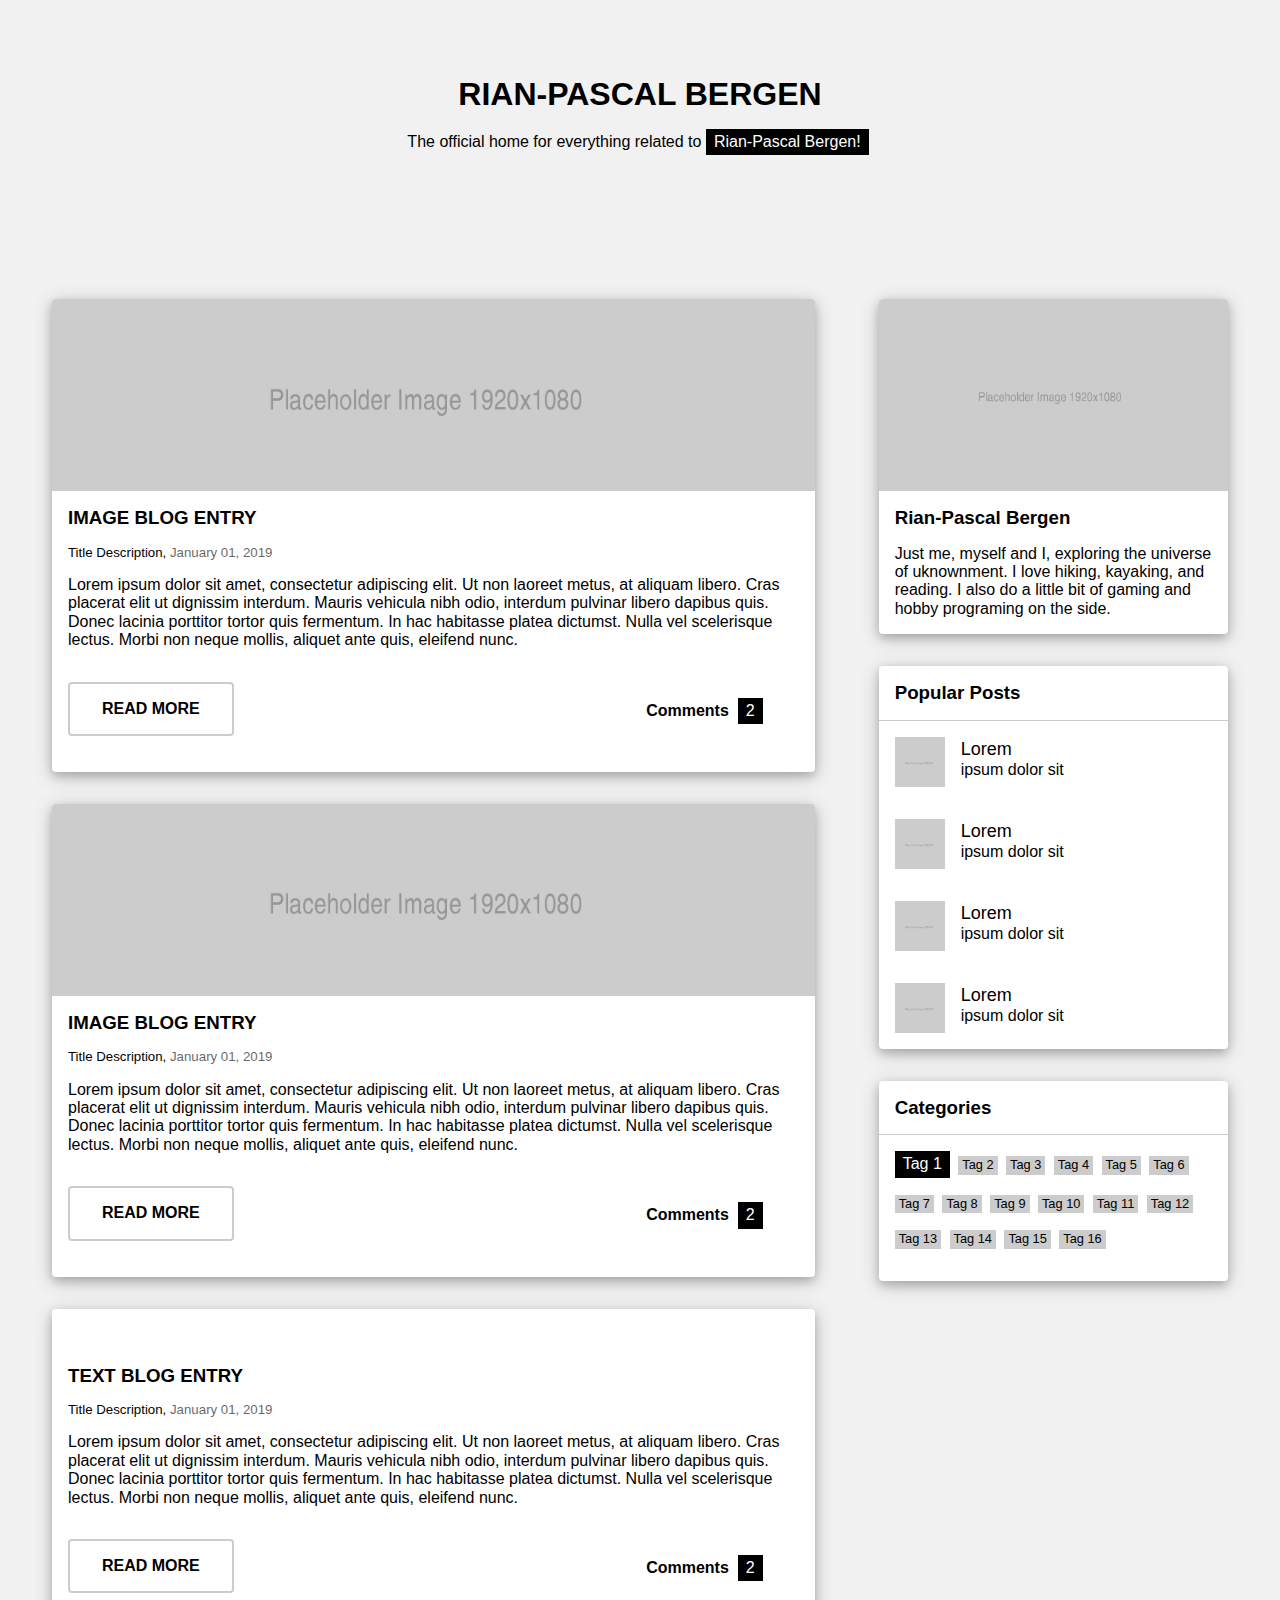
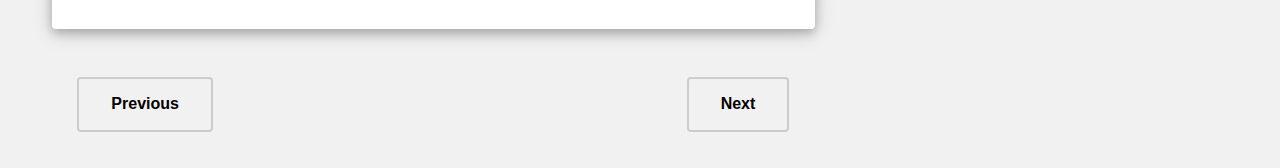
==== index.html @ 3286b067 "Basic UI Idea" ====
<!DOCTYPE html>

<html lang="en-US" xmlns="http://www.w3.org/1999/xhtml">
<head>
	<meta charset="utf-8">
	<meta name="viewport" content="width=device-width,initial-scale=1.0">
	
	<meta http-equiv="X-UA-Compatible" content="IE=edge">
	
	<title>Rian Bergen</title>
	<meta name="description" content="The official home for everything related to Rian-Pascal Bergen!">
	<link rel="icon" sizes="16x16" href="images/16x16-Logo.png">
	<link rel="icon" sizes="32x32" href="images/32x32-Logo.png">
	<link rel="icon" sizes="192x192" href="images/192x192-Logo.png">
	
	<link rel="stylesheet" type="text/css" onload="this.media='all'" href="styles/rb-engine.css">
</head>
<body>
	<!-- START - Page Wrapper (Everything Except For The Footer) -->
	<div class="rb-main-flex-grid-initializer">
	<div class="rb-main-flex-grid-container">
		
		
		<!-- START - Header Content -->
		<header class="rb-main-flex-grid-header">
			<h1><b>RIAN-PASCAL BERGEN</b></h1>
			<p>The official home for everything related to <span class="rb-text-black-tag">Rian-Pascal Bergen!</span></p>
		</header>
		<!-- END   - Header Content -->
		
		
		
		<!-- START - Left Column: Blog Post Column -->
		<div class="rb-main-flex-grid-left-column">
			
			<!-- START - Image Blog Post -->
			<div class="rb-card">
				<!-- Blog Image -->
				<img src="images/Placeholder-Image-1920x1080.png" alt="Placeholder Image">
				
				<!-- Blog Post Title and Description -->
				<div>
					<h3><b>IMAGE BLOG ENTRY</b></h3>
					<h5>Title Description, <span class="rb-text-opacity">January 01, 2019</span></h5>
				</div>
				
				<!-- Blog Card Content -->
				<div>
					<p>Lorem ipsum dolor sit amet, consectetur adipiscing elit. Ut non laoreet metus, at aliquam libero. Cras placerat elit ut dignissim interdum. Mauris vehicula nibh odio, interdum pulvinar libero dapibus quis. Donec lacinia porttitor tortor quis fermentum. In hac habitasse platea dictumst. Nulla vel scelerisque lectus. Morbi non neque mollis, aliquet ante quis, eleifend nunc.</p>
					
					<div class="rb-card-flex-grid-container">
						<div class="rb-card-flex-grid-left-column">
							<a href="#0" class="rb-button rb-button-border rb-padding-1rem-2rem"><b>READ MORE</b></a>
						</div>
						<div class="rb-card-flex-grid-right-column">
							<p class="rb-text-align-right rb-padding-1rem-2rem"><span><b>Comments  </b><span class="rb-text-black-tag">2</span></span></p>
						</div>
					</div>
				</div>
			</div>
			<!-- END   - Image Blog Post -->
			
			<!-- START - Image Blog Post -->
			<div class="rb-card">
				<!-- Blog Image -->
				<img src="images/Placeholder-Image-1920x1080.png" alt="Placeholder Image">
				
				<!-- Blog Post Title and Description -->
				<div>
					<h3><b>IMAGE BLOG ENTRY</b></h3>
					<h5>Title Description, <span class="rb-text-opacity">January 01, 2019</span></h5>
				</div>
				
				<!-- Blog Card Content -->
				<div>
					<p>Lorem ipsum dolor sit amet, consectetur adipiscing elit. Ut non laoreet metus, at aliquam libero. Cras placerat elit ut dignissim interdum. Mauris vehicula nibh odio, interdum pulvinar libero dapibus quis. Donec lacinia porttitor tortor quis fermentum. In hac habitasse platea dictumst. Nulla vel scelerisque lectus. Morbi non neque mollis, aliquet ante quis, eleifend nunc.</p>
					
					<div class="rb-card-flex-grid-container">
						<div class="rb-card-flex-grid-left-column">
							<a href="#0" class="rb-button rb-button-border rb-padding-1rem-2rem"><b>READ MORE</b></a>
						</div>
						<div class="rb-card-flex-grid-right-column">
							<p class="rb-text-align-right rb-padding-1rem-2rem"><span><b>Comments  </b><span class="rb-text-black-tag">2</span></span></p>
						</div>
					</div>
				</div>
			</div>
			<!-- END   - Image Blog Post -->
			
			<!-- START - Text Blog Post -->
			<div class="rb-card">
				<!-- Blog Post Title and Description -->
				<div>
					<h3 class="rb-card-textonly"><b>TEXT BLOG ENTRY</b></h3>
					<h5>Title Description, <span class="rb-text-opacity">January 01, 2019</span></h5>
				</div>
				
				<!-- Blog Card Content -->
				<div>
					<p>Lorem ipsum dolor sit amet, consectetur adipiscing elit. Ut non laoreet metus, at aliquam libero. Cras placerat elit ut dignissim interdum. Mauris vehicula nibh odio, interdum pulvinar libero dapibus quis. Donec lacinia porttitor tortor quis fermentum. In hac habitasse platea dictumst. Nulla vel scelerisque lectus. Morbi non neque mollis, aliquet ante quis, eleifend nunc.</p>
					
					<div class="rb-card-flex-grid-container">
						<div class="rb-card-flex-grid-left-column">
							<a href="#0" class="rb-button rb-button-border rb-padding-1rem-2rem"><b>READ MORE</b></a>
						</div>
						<div class="rb-card-flex-grid-right-column">
							<p class="rb-text-align-right rb-padding-1rem-2rem"><span><b>Comments  </b><span class="rb-text-black-tag">2</span></span></p>
						</div>
					</div>
				</div>
			</div>
			<!-- END   - Text Blog Post -->
			
			
			<div class="rb-nav-flex-grid">
				<div class="rb-nav-flex-grid-left-column">
					<a href="#0" class="rb-button rb-button-border rb-padding-1rem-2rem"><b>Previous</b></a>
				</div>
				<div class="rb-nav-flex-grid-right-column">
					<a href="#0" class="rb-button rb-button-border rb-padding-1rem-2rem"><b>Next</b></a>
				</div>
			</div>
		</div>
		<!-- END   - Left Column: Blog Post Column -->
		
		
		
		<!-- START - Right Column: Navigation Column -->
		<div class="rb-main-flex-grid-right-column">
			
			<!-- START - About Card -->
			<div class="rb-card">
				<!-- About Image -->
				<img src="images/Placeholder-Image-1920x1080.png" alt="Placeholder Image">
				
				<div>
					<h3><b>Rian-Pascal Bergen</b></h3>
					<p>Just me, myself and I, exploring the universe of uknownment. I love hiking, kayaking, and reading. I also do a little bit of gaming and hobby programing on the side.</p>
				</div>
			</div>
			<!-- END   - About Card -->
			
			<!-- START - Popular Posts -->
			<div class="rb-card">
				<div>
					<h3><b>Popular Posts</b></h3>
				</div>
				
				<hr/>
				
				<div class="rb-list">
					<a href="#0" class="rb-button rb-list-item">
						<img src="images/Placeholder-Image-128x128.png" alt="Placeholder Image">
						<span class="rb-text-font-large">Lorem</span><br>
						<span>ipsum dolor sit</span>
					</a>
					<a href="#0" class="rb-button rb-list-item">
						<img src="images/Placeholder-Image-128x128.png" alt="Placeholder Image">
						<span class="rb-text-font-large">Lorem</span><br>
						<span>ipsum dolor sit</span>
					</a>
					<a href="#0" class="rb-button rb-list-item">
						<img src="images/Placeholder-Image-128x128.png" alt="Placeholder Image">
						<span class="rb-text-font-large">Lorem</span><br>
						<span>ipsum dolor sit</span>
					</a>
					<a href="#0" class="rb-button rb-list-item">
						<img src="images/Placeholder-Image-128x128.png" alt="Placeholder Image">
						<span class="rb-text-font-large">Lorem</span><br>
						<span>ipsum dolor sit</span>
					</a>
				</div>
			</div>
			<!-- END   - Popular Posts -->
			
			<!-- START - Labels/Tags -->
			<div class="rb-card">
				<div>
					<h3><b>Categories</b></h3>
				</div>
				
				<hr/>
				
				<div>
					<p class="rb-link-tags-container">
						<a href="#0" class="rb-text-black-tag">Tag 1</a>
						<a href="#0" class="rb-text-grey-tag">Tag 2</a>
						<a href="#0" class="rb-text-grey-tag">Tag 3</a>
						<a href="#0" class="rb-text-grey-tag">Tag 4</a>
						<a href="#0" class="rb-text-grey-tag">Tag 5</a>
						<a href="#0" class="rb-text-grey-tag">Tag 6</a>
						<a href="#0" class="rb-text-grey-tag">Tag 7</a>
						<a href="#0" class="rb-text-grey-tag">Tag 8</a>
						<a href="#0" class="rb-text-grey-tag">Tag 9</a>
						<a href="#0" class="rb-text-grey-tag">Tag 10</a>
						<a href="#0" class="rb-text-grey-tag">Tag 11</a>
						<a href="#0" class="rb-text-grey-tag">Tag 12</a>
						<a href="#0" class="rb-text-grey-tag">Tag 13</a>
						<a href="#0" class="rb-text-grey-tag">Tag 14</a>
						<a href="#0" class="rb-text-grey-tag">Tag 15</a>
						<a href="#0" class="rb-text-grey-tag">Tag 16</a>
					</p>
				</div>
			</div>
			<!-- END   - Labels/Tags -->
			
		</div>
		<!-- END   - Left Column: Navigation Column -->
		
		
	</div>
	</div>
	<!-- END   - Page Wrapper (Everything Except For The Footer) -->
	
</body>
</html>
---- styles/rb-engine.css ----
/*
    RB-Engine
*/
/*! START - normalize.css v8.0.1 | MIT License | github.com/necolas/normalize.css */
button,hr,input{overflow:visible}progress,sub,sup{vertical-align:baseline}[type=checkbox],[type=radio],legend{box-sizing:border-box;padding:0}html{line-height:1.15;-webkit-text-size-adjust:100%}body{margin:0}details,main{display:block}h1{font-size:2em;margin:.67em 0}hr{box-sizing:content-box;height:0}code,kbd,pre,samp{font-family:monospace,monospace;font-size:1em}a{background-color:transparent}abbr[title]{border-bottom:none;text-decoration:underline;text-decoration:underline dotted}b,strong{font-weight:bolder}small{font-size:80%}sub,sup{font-size:75%;line-height:0;position:relative}sub{bottom:-.25em}sup{top:-.5em}img{border-style:none}button,input,optgroup,select,textarea{font-family:inherit;font-size:100%;line-height:1.15;margin:0}button,select{text-transform:none}[type=button],[type=reset],[type=submit],button{-webkit-appearance:button}[type=button]::-moz-focus-inner,[type=reset]::-moz-focus-inner,[type=submit]::-moz-focus-inner,button::-moz-focus-inner{border-style:none;padding:0}[type=button]:-moz-focusring,[type=reset]:-moz-focusring,[type=submit]:-moz-focusring,button:-moz-focusring{outline:ButtonText dotted 1px}fieldset{padding:.35em .75em .625em}legend{color:inherit;display:table;max-width:100%;white-space:normal}textarea{overflow:auto}[type=number]::-webkit-inner-spin-button,[type=number]::-webkit-outer-spin-button{height:auto}[type=search]{-webkit-appearance:textfield;outline-offset:-2px}[type=search]::-webkit-search-decoration{-webkit-appearance:none}::-webkit-file-upload-button{-webkit-appearance:button;font:inherit}summary{display:list-item}[hidden],template{display:none}
/*! END   - normalize.css v8.0.1 | MIT License | github.com/necolas/normalize.css */



/* START - ROOT Content */
:root {
	--rb-primary-font:			'Roboto', Helvetica, Arial, sans-serif;		/* Main Body Text Font */
	--rb-secondary-font:		'Montserrat', Helvetica, Arial, sans-serif;	/* Header Text Font */
	--rb-primary-font-size:		16px;										/* Font Size Used For REM Scaling */
	
	--rb-primary-color:			#ffffff;									/* Card Background Color */
	--rb-onprimary-color:		#000000;									/* Card Text Color */
	
	--rb-secondary-color:		#f1f1f1;									/* Main Background Color */
	--rb-onsecondary-color:		#000000;									/* Main Text Color */
	
	--rb-tertiary-color:		#cccccc;									/* Mainly Used For Button Borders and Gray Tag Backgrounds */
	--rb-ontertiary-color:		#000000;
	
	--rb-quaternary-color:		#616161;									/* Not Used Yet... */
	--rb-onquaternary-color:	#ffffff;
}

body, html {
	font-size:					var(--rb-primary-font-size);
	font-family:				var(--rb-primary-font);
	color:						var(--rb-onsecondary-color);
	background-color:			var(--rb-secondary-color);
}

h1, h2, h3, h4, h5, h6 {													/* Default Margins And Font Weights For Header Tags */
	font-weight:				400;
	margin:						1rem;
}

p {																			/* Default Margin For Paragraph Tag */
	margin:						1rem;
}

hr {																		/* Default, No Shadow/Depth HR Border */
	display:					block;
	height:						0.0625rem;
	border:						0rem;
	border-top:					0.0625rem solid var(--rb-tertiary-color);	
	padding:					0rem;
	margin-top:					0.5rem;
	margin-bottom:				-0.0625rem;
}
/* END   - ROOT Content */



/* START - Main Flex Grid */
.rb-main-flex-grid-initializer {											/* Main Flex Grid "Initializer */
	display:					flex;
	flex-flow:					row wrap;
	justify-content:			center;	
}

.rb-main-flex-grid-container {												/* Main Flex Grid Container: Used To Limit Page Size */
	display:					inherit;
	flex-flow:					inherit;
	max-width:					90rem;										/* Max Page Width */
	padding:					1.25rem;									/* Padding For Smaller Than Max-Width Pages */
}

.rb-main-flex-grid-header {													/* Main Page Header */
	width:						100%;
	
	text-align: 				center;
	padding-top:				2.5rem;
	padding-bottom:				5rem;
}

@media (min-width: 1000px) {												/* Responsive Left And Right Grid When Screen Is Greater Than 999px */
	.rb-main-flex-grid-left-column {										/* Main Page Left Column */
		width:					66.66666%;
	}
	
	.rb-main-flex-grid-right-column {										/* Main Page Right Column */
		width:					33.33333%;
	}
}

@media (max-width: 999px) {													/* Responsive Left And Right Grid When Screen Is Less Than 1000px */
	.rb-main-flex-grid-left-column {										/* Main Page Left Column */
		width:					100%;
	}
	
	.rb-main-flex-grid-right-column {										/* Main Page Right Column */
		width:					100;
	}
}
/* END   - Main Flex Grid */



/* START - Card Component */
.rb-card {
	margin:						2rem;
	overflow:					hidden;
	border-radius:				0.25rem;
	color:						var(--rb-onprimary-color);
	background-color:			var(--rb-primary-color);
	box-shadow:					0rem 0.25rem 0.625rem 0rem rgba(0, 0, 0, 0.2), 0rem 0.25rem 1.25rem 0rem  rgba(0, 0, 0, 0.19);
}

.rb-card > img {															/* Image Stylelization For Image Cards */
	vertical-align:				middle;
	border-style:				none;
	width:						100%;
	height:						12rem;
	object-fit:					cover;
}

.rb-card-textonly {
	margin-top:					3.5rem !important;							/* Overwrite The Default Margin Top For Text Cards (No Images) */
}

.rb-card-flex-grid-container {												/* Card Flex Grid */
	display:					flex;
	flex-flow:					row wrap;
	justify-content:			center;	
}

@media (min-width: 625px) {													/* Responsive Left And Right Grid When Screen Is Greater Than 624px */
	.rb-card-flex-grid-left-column {										/* Card Left Column */
		width:					55%;
	}
	
	.rb-card-flex-grid-right-column {										/* Card Right Column */
		width:					45%;
	}
}

@media (max-width: 624px) {													/* Responsive Left And Right Grid When Screen Is Less Than 625px */
	.rb-card-flex-grid-left-column {										/* Card Left Column */
		width:					100%;
	}
	
	.rb-card-flex-grid-right-column {										/* Card Right Column */
		display:				none;										/* Make Right Column Invisible */
	}
}
/* END   - Card Component */



/* */
.rb-nav-flex-grid {
	display:					flex;
	flex-flow:					row wrap;
	justify-content:			center;
}

.rb-nav-flex-grid-left-column {
	width:						45%;
	text-align:					left;
}

.rb-nav-flex-grid-right-column {
	width:						45%;
	text-align:					right;
}

/* */



/* START - List Component */
.rb-list {
	padding:					0rem;
	margin:						0rem;
	
	display:					flex;
	flex-flow:					row wrap;
	justify-content:			left;
}

.rb-list-item {
	border:						none;
	width:						100%;
	text-align:					left !important;
	margin:						0rem !important;
	padding:					1rem !important;
}

.rb-list-item > img {
	width:						3.125rem;
	margin-right:				1rem !important;
	float:						left;										/* I HATE Using Float In This Instance, But I Wasn't Able TO Get Flex Box To Do What I Wanted */
}

/* END   - List Component */



/* START - Border Button */
.rb-button {
	border:						none;
	margin:						1rem;
	vertical-align:				middle;
	text-decoration:			none;
	text-align:					center;
	cursor:						pointer;
	white-space:				nowrap;
	color:						var(--rb-onprimary-color);
	background-color:			inherit;
	transition:					all 0.2s ease-in;
	overflow:					hidden;
	position:					relative;
	display:					inline-block;
}

.rb-button-border {
	border:						0.125rem solid var(--rb-tertiary-color) !important;
	border-radius:				0.25rem !important;
}

.rb-button:hover {
	background-color:			var(--rb-tertiary-color);
}

.rb-button:after {
	content:					'';
	position:					absolute;
	top:						50%;
	left:						50%;
	width:						3.5%;
	height:						20%;
	background:					rgba(255, 255, 255, 0.5);
	opacity:					0;
	border-radius:				100%;
	transform:					scale(1, 1) translate(-50%);
	transform-origin:			50% 50%;
}

@keyframes button-ripple {
	0% {
		transform:				scale(0, 0);
		opacity:				1;
	}
	
	20% {
		transform:				scale(25, 25);
		opacity:				1;
	}
	
	100% {
		opacity:				0;
		transform:				scale(40, 40);
	}
}

.rb-button:focus:not(:active)::after {
	animation:					button-ripple 1s ease-out;
}
/* END   - Border Button */



/* START - Stylelization Effects */
.rb-text-black-tag {														/* Create A Black Tag Around Some White Text I.E. A "Tag" */
	color:						var(--rb-primary-color);
	background-color:			var(--rb-onprimary-color);
	display:					inline-block;
	padding:					0.25rem 0.5rem 0.25rem 0.5rem;
	text-align:					center;
	margin-bottom:				1rem !important;
	margin-right:				0.25rem !important;
}

.rb-text-grey-tag {															/* Create A Gray Tag Around Some Black Text I.E. A "Tag" */
	color:						var(--rb-ontertiary-color);
	background-color:			var(--rb-tertiary-color);
	display:					inline-block;
	padding:					0.125rem 0.25rem 0.125rem 0.25rem;
	text-align:					center;
	margin-bottom:				1rem !important;
	margin-right:				0.25rem !important;
	font-size:					0.8rem !important;
}

.rb-link-tags-container > a {
	text-decoration:			none;
}

.rb-text-opacity {															/* Adds Opacity To The Selected Text */
	opacity:					0.60;
}

.rb-text-align-right {														/* Aligns Text To The Right */
	text-align:					right !important;
}

.rb-text-align-left {														/* Aligns Text To The Left */
	text-align:					left !important;
}

.rb-text-font-large {
	font-size:					1.125rem !important;
	line-height:				1.5rem;
}

.rb-padding-1rem-2rem {
	padding:					1rem 2rem !important;
}
/* END   - Stylelization Effects */
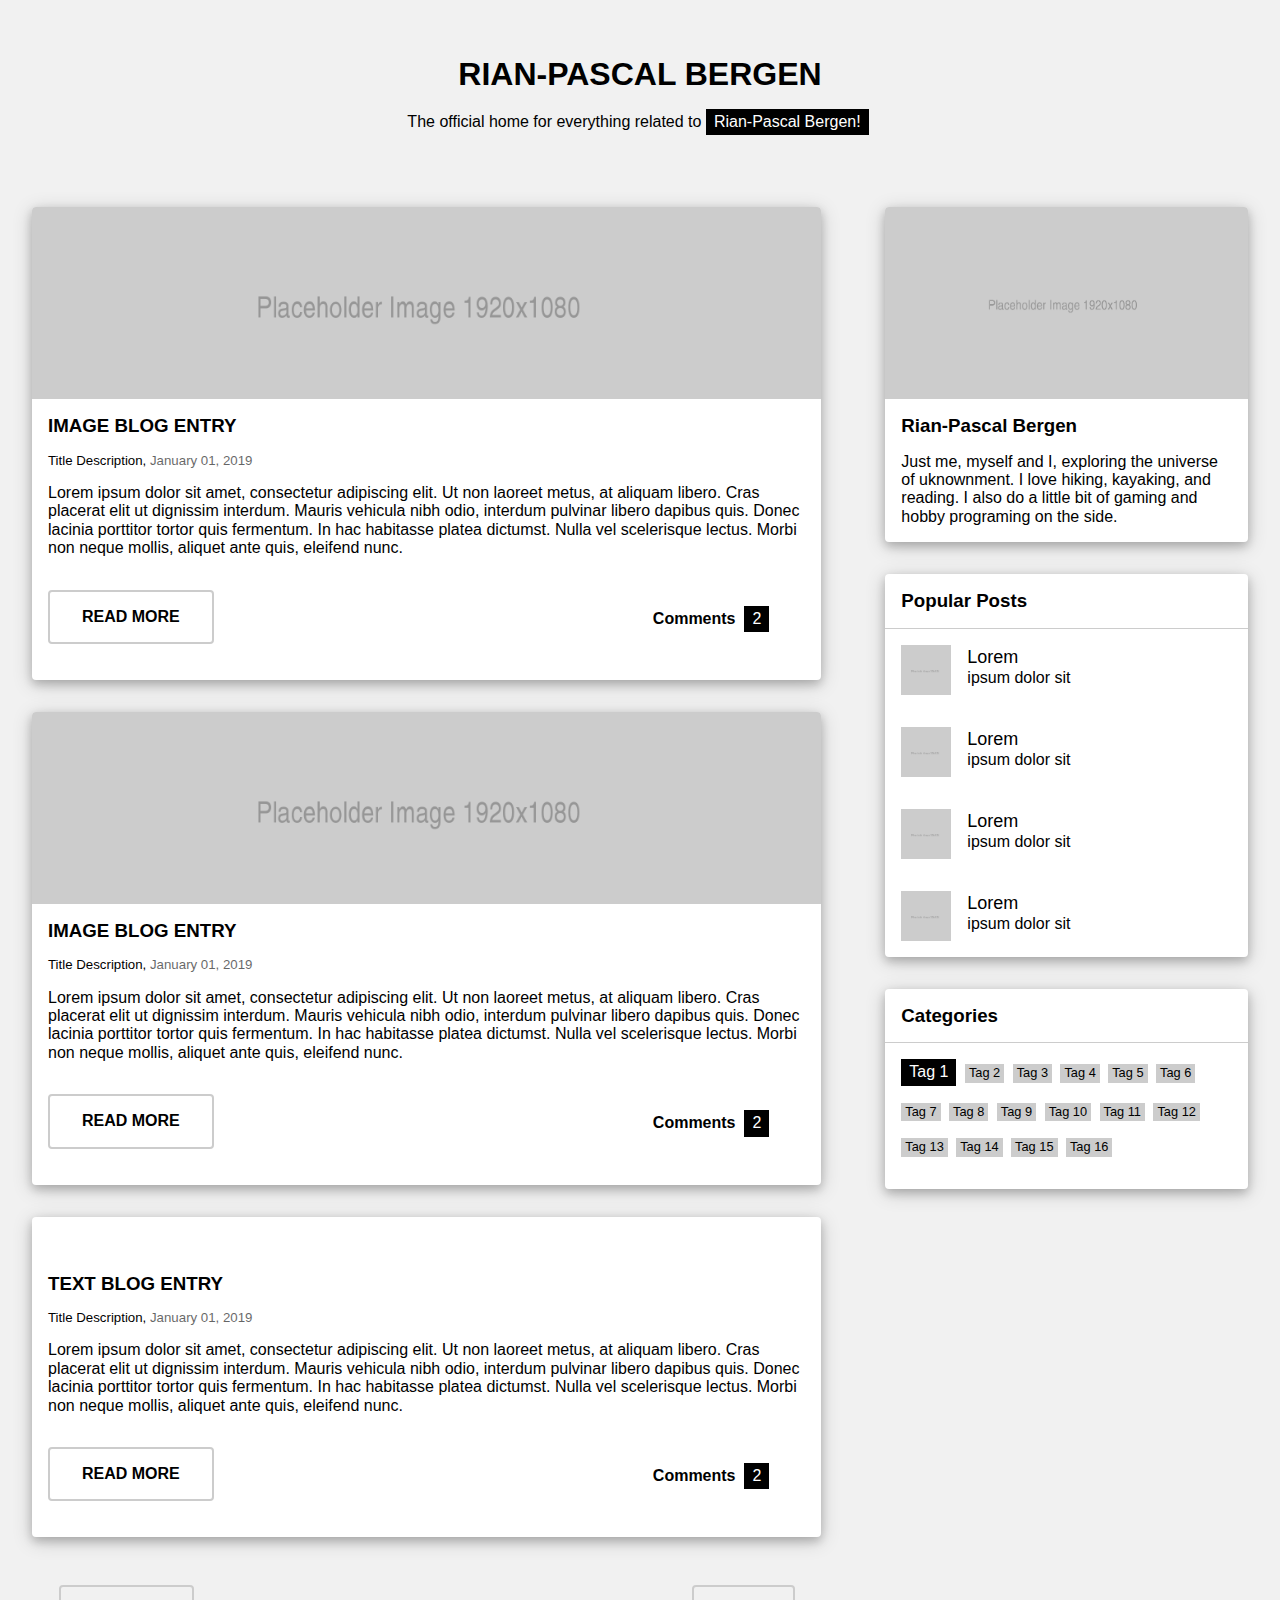
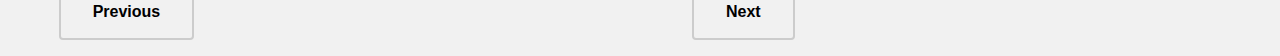
==== commit bb5625a8: "Fixed Some General Marins" ====
--- a/index.html
+++ b/index.html
@@ -2,215 +2,223 @@
 
 <html lang="en-US" xmlns="http://www.w3.org/1999/xhtml">
 <head>
-	<meta charset="utf-8">
-	<meta name="viewport" content="width=device-width,initial-scale=1.0">
-	
-	<meta http-equiv="X-UA-Compatible" content="IE=edge">
-	
-	<title>Rian Bergen</title>
-	<meta name="description" content="The official home for everything related to Rian-Pascal Bergen!">
-	<link rel="icon" sizes="16x16" href="images/16x16-Logo.png">
-	<link rel="icon" sizes="32x32" href="images/32x32-Logo.png">
-	<link rel="icon" sizes="192x192" href="images/192x192-Logo.png">
-	
-	<link rel="stylesheet" type="text/css" onload="this.media='all'" href="styles/rb-engine.css">
+    <meta charset="utf-8">
+    <meta name="viewport" content="width=device-width,initial-scale=1.0">
+
+    <meta http-equiv="X-UA-Compatible" content="IE=edge">
+
+    <title>Rian Bergen</title>
+    <meta name="description" content="The official home for everything related to Rian-Pascal Bergen!">
+    <link rel="icon" sizes="16x16" href="images/16x16-Logo.png">
+    <link rel="icon" sizes="32x32" href="images/32x32-Logo.png">
+    <link rel="icon" sizes="192x192" href="images/192x192-Logo.png">
+
+    <link rel="stylesheet" type="text/css" onload="this.media='all'" href="styles/rb-engine.css">
 </head>
 <body>
-	<!-- START - Page Wrapper (Everything Except For The Footer) -->
-	<div class="rb-main-flex-grid-initializer">
-	<div class="rb-main-flex-grid-container">
-		
-		
-		<!-- START - Header Content -->
-		<header class="rb-main-flex-grid-header">
-			<h1><b>RIAN-PASCAL BERGEN</b></h1>
-			<p>The official home for everything related to <span class="rb-text-black-tag">Rian-Pascal Bergen!</span></p>
-		</header>
-		<!-- END   - Header Content -->
-		
-		
-		
-		<!-- START - Left Column: Blog Post Column -->
-		<div class="rb-main-flex-grid-left-column">
-			
-			<!-- START - Image Blog Post -->
-			<div class="rb-card">
-				<!-- Blog Image -->
-				<img src="images/Placeholder-Image-1920x1080.png" alt="Placeholder Image">
-				
-				<!-- Blog Post Title and Description -->
-				<div>
-					<h3><b>IMAGE BLOG ENTRY</b></h3>
-					<h5>Title Description, <span class="rb-text-opacity">January 01, 2019</span></h5>
-				</div>
-				
-				<!-- Blog Card Content -->
-				<div>
-					<p>Lorem ipsum dolor sit amet, consectetur adipiscing elit. Ut non laoreet metus, at aliquam libero. Cras placerat elit ut dignissim interdum. Mauris vehicula nibh odio, interdum pulvinar libero dapibus quis. Donec lacinia porttitor tortor quis fermentum. In hac habitasse platea dictumst. Nulla vel scelerisque lectus. Morbi non neque mollis, aliquet ante quis, eleifend nunc.</p>
-					
-					<div class="rb-card-flex-grid-container">
-						<div class="rb-card-flex-grid-left-column">
-							<a href="#0" class="rb-button rb-button-border rb-padding-1rem-2rem"><b>READ MORE</b></a>
-						</div>
-						<div class="rb-card-flex-grid-right-column">
-							<p class="rb-text-align-right rb-padding-1rem-2rem"><span><b>Comments  </b><span class="rb-text-black-tag">2</span></span></p>
-						</div>
-					</div>
-				</div>
-			</div>
-			<!-- END   - Image Blog Post -->
-			
-			<!-- START - Image Blog Post -->
-			<div class="rb-card">
-				<!-- Blog Image -->
-				<img src="images/Placeholder-Image-1920x1080.png" alt="Placeholder Image">
-				
-				<!-- Blog Post Title and Description -->
-				<div>
-					<h3><b>IMAGE BLOG ENTRY</b></h3>
-					<h5>Title Description, <span class="rb-text-opacity">January 01, 2019</span></h5>
-				</div>
-				
-				<!-- Blog Card Content -->
-				<div>
-					<p>Lorem ipsum dolor sit amet, consectetur adipiscing elit. Ut non laoreet metus, at aliquam libero. Cras placerat elit ut dignissim interdum. Mauris vehicula nibh odio, interdum pulvinar libero dapibus quis. Donec lacinia porttitor tortor quis fermentum. In hac habitasse platea dictumst. Nulla vel scelerisque lectus. Morbi non neque mollis, aliquet ante quis, eleifend nunc.</p>
-					
-					<div class="rb-card-flex-grid-container">
-						<div class="rb-card-flex-grid-left-column">
-							<a href="#0" class="rb-button rb-button-border rb-padding-1rem-2rem"><b>READ MORE</b></a>
-						</div>
-						<div class="rb-card-flex-grid-right-column">
-							<p class="rb-text-align-right rb-padding-1rem-2rem"><span><b>Comments  </b><span class="rb-text-black-tag">2</span></span></p>
-						</div>
-					</div>
-				</div>
-			</div>
-			<!-- END   - Image Blog Post -->
-			
-			<!-- START - Text Blog Post -->
-			<div class="rb-card">
-				<!-- Blog Post Title and Description -->
-				<div>
-					<h3 class="rb-card-textonly"><b>TEXT BLOG ENTRY</b></h3>
-					<h5>Title Description, <span class="rb-text-opacity">January 01, 2019</span></h5>
-				</div>
-				
-				<!-- Blog Card Content -->
-				<div>
-					<p>Lorem ipsum dolor sit amet, consectetur adipiscing elit. Ut non laoreet metus, at aliquam libero. Cras placerat elit ut dignissim interdum. Mauris vehicula nibh odio, interdum pulvinar libero dapibus quis. Donec lacinia porttitor tortor quis fermentum. In hac habitasse platea dictumst. Nulla vel scelerisque lectus. Morbi non neque mollis, aliquet ante quis, eleifend nunc.</p>
-					
-					<div class="rb-card-flex-grid-container">
-						<div class="rb-card-flex-grid-left-column">
-							<a href="#0" class="rb-button rb-button-border rb-padding-1rem-2rem"><b>READ MORE</b></a>
-						</div>
-						<div class="rb-card-flex-grid-right-column">
-							<p class="rb-text-align-right rb-padding-1rem-2rem"><span><b>Comments  </b><span class="rb-text-black-tag">2</span></span></p>
-						</div>
-					</div>
-				</div>
-			</div>
-			<!-- END   - Text Blog Post -->
-			
-			
-			<div class="rb-nav-flex-grid">
-				<div class="rb-nav-flex-grid-left-column">
-					<a href="#0" class="rb-button rb-button-border rb-padding-1rem-2rem"><b>Previous</b></a>
-				</div>
-				<div class="rb-nav-flex-grid-right-column">
-					<a href="#0" class="rb-button rb-button-border rb-padding-1rem-2rem"><b>Next</b></a>
-				</div>
-			</div>
-		</div>
-		<!-- END   - Left Column: Blog Post Column -->
-		
-		
-		
-		<!-- START - Right Column: Navigation Column -->
-		<div class="rb-main-flex-grid-right-column">
-			
-			<!-- START - About Card -->
-			<div class="rb-card">
-				<!-- About Image -->
-				<img src="images/Placeholder-Image-1920x1080.png" alt="Placeholder Image">
-				
-				<div>
-					<h3><b>Rian-Pascal Bergen</b></h3>
-					<p>Just me, myself and I, exploring the universe of uknownment. I love hiking, kayaking, and reading. I also do a little bit of gaming and hobby programing on the side.</p>
-				</div>
-			</div>
-			<!-- END   - About Card -->
-			
-			<!-- START - Popular Posts -->
-			<div class="rb-card">
-				<div>
-					<h3><b>Popular Posts</b></h3>
-				</div>
-				
-				<hr/>
-				
-				<div class="rb-list">
-					<a href="#0" class="rb-button rb-list-item">
-						<img src="images/Placeholder-Image-128x128.png" alt="Placeholder Image">
-						<span class="rb-text-font-large">Lorem</span><br>
-						<span>ipsum dolor sit</span>
-					</a>
-					<a href="#0" class="rb-button rb-list-item">
-						<img src="images/Placeholder-Image-128x128.png" alt="Placeholder Image">
-						<span class="rb-text-font-large">Lorem</span><br>
-						<span>ipsum dolor sit</span>
-					</a>
-					<a href="#0" class="rb-button rb-list-item">
-						<img src="images/Placeholder-Image-128x128.png" alt="Placeholder Image">
-						<span class="rb-text-font-large">Lorem</span><br>
-						<span>ipsum dolor sit</span>
-					</a>
-					<a href="#0" class="rb-button rb-list-item">
-						<img src="images/Placeholder-Image-128x128.png" alt="Placeholder Image">
-						<span class="rb-text-font-large">Lorem</span><br>
-						<span>ipsum dolor sit</span>
-					</a>
-				</div>
-			</div>
-			<!-- END   - Popular Posts -->
-			
-			<!-- START - Labels/Tags -->
-			<div class="rb-card">
-				<div>
-					<h3><b>Categories</b></h3>
-				</div>
-				
-				<hr/>
-				
-				<div>
-					<p class="rb-link-tags-container">
-						<a href="#0" class="rb-text-black-tag">Tag 1</a>
-						<a href="#0" class="rb-text-grey-tag">Tag 2</a>
-						<a href="#0" class="rb-text-grey-tag">Tag 3</a>
-						<a href="#0" class="rb-text-grey-tag">Tag 4</a>
-						<a href="#0" class="rb-text-grey-tag">Tag 5</a>
-						<a href="#0" class="rb-text-grey-tag">Tag 6</a>
-						<a href="#0" class="rb-text-grey-tag">Tag 7</a>
-						<a href="#0" class="rb-text-grey-tag">Tag 8</a>
-						<a href="#0" class="rb-text-grey-tag">Tag 9</a>
-						<a href="#0" class="rb-text-grey-tag">Tag 10</a>
-						<a href="#0" class="rb-text-grey-tag">Tag 11</a>
-						<a href="#0" class="rb-text-grey-tag">Tag 12</a>
-						<a href="#0" class="rb-text-grey-tag">Tag 13</a>
-						<a href="#0" class="rb-text-grey-tag">Tag 14</a>
-						<a href="#0" class="rb-text-grey-tag">Tag 15</a>
-						<a href="#0" class="rb-text-grey-tag">Tag 16</a>
-					</p>
-				</div>
-			</div>
-			<!-- END   - Labels/Tags -->
-			
-		</div>
-		<!-- END   - Left Column: Navigation Column -->
-		
-		
-	</div>
-	</div>
-	<!-- END   - Page Wrapper (Everything Except For The Footer) -->
-	
+    <!-- START - Page Wrapper (Everything Except For The Footer) -->
+    <div class="rb-main-flex-grid-initializer">
+    <div class="rb-main-flex-grid-container">
+
+
+        <!-- START - Header Content -->
+        <header class="rb-main-flex-grid-header">
+            <h1><b>RIAN-PASCAL BERGEN</b></h1>
+            <p>The official home for everything related to <span class="rb-text-black-tag">Rian-Pascal Bergen!</span></p>
+        </header>
+        <!-- END   - Header Content -->
+
+
+
+        <!-- START - Left Column: Blog Post Column -->
+        <div class="rb-main-flex-grid-left-column">
+
+            <!-- START - Image Blog Post -->
+            <div class="rb-card">
+                <!-- Blog Image -->
+                <img src="images/Placeholder-Image-1920x1080.png" alt="Placeholder Image">
+
+                <!-- Blog Post Title and Description -->
+                <div>
+                    <h3><b>IMAGE BLOG ENTRY</b></h3>
+                    <h5>Title Description, <span class="rb-text-opacity">January 01, 2019</span></h5>
+                </div>
+
+                <!-- Blog Card Content -->
+                <div>
+                    <p>Lorem ipsum dolor sit amet, consectetur adipiscing elit. Ut non laoreet metus, at aliquam libero. Cras placerat elit ut dignissim interdum. Mauris vehicula nibh odio, interdum pulvinar libero dapibus quis. Donec lacinia porttitor tortor quis fermentum. In hac habitasse platea dictumst. Nulla vel scelerisque lectus. Morbi non neque mollis, aliquet ante quis, eleifend nunc.</p>
+
+                    <div class="rb-card-flex-grid-container">
+                        <div class="rb-card-flex-grid-left-column">
+                            <a href="#0" class="rb-button rb-button-border rb-padding-1rem-2rem"><b>READ MORE</b></a>
+                        </div>
+                        <div class="rb-card-flex-grid-right-column">
+                            <p class="rb-text-align-right rb-padding-1rem-2rem"><span><b>Comments  </b><span class="rb-text-black-tag">2</span></span></p>
+                        </div>
+                    </div>
+                </div>
+            </div>
+            <!-- END   - Image Blog Post -->
+
+            <!-- START - Image Blog Post -->
+            <div class="rb-card">
+                <!-- Blog Image -->
+                <img src="images/Placeholder-Image-1920x1080.png" alt="Placeholder Image">
+
+                <!-- Blog Post Title and Description -->
+                <div>
+                    <h3><b>IMAGE BLOG ENTRY</b></h3>
+                    <h5>Title Description, <span class="rb-text-opacity">January 01, 2019</span></h5>
+                </div>
+
+                <!-- Blog Card Content -->
+                <div>
+                    <p>Lorem ipsum dolor sit amet, consectetur adipiscing elit. Ut non laoreet metus, at aliquam libero. Cras placerat elit ut dignissim interdum. Mauris vehicula nibh odio, interdum pulvinar libero dapibus quis. Donec lacinia porttitor tortor quis fermentum. In hac habitasse platea dictumst. Nulla vel scelerisque lectus. Morbi non neque mollis, aliquet ante quis, eleifend nunc.</p>
+
+                    <div class="rb-card-flex-grid-container">
+                        <div class="rb-card-flex-grid-left-column">
+                            <a href="#0" class="rb-button rb-button-border rb-padding-1rem-2rem"><b>READ MORE</b></a>
+                        </div>
+                        <div class="rb-card-flex-grid-right-column">
+                            <p class="rb-text-align-right rb-padding-1rem-2rem"><span><b>Comments  </b><span class="rb-text-black-tag">2</span></span></p>
+                        </div>
+                    </div>
+                </div>
+            </div>
+            <!-- END   - Image Blog Post -->
+
+            <!-- START - Text Blog Post -->
+            <div class="rb-card">
+                <!-- Blog Post Title and Description -->
+                <div>
+                    <h3 class="rb-card-textonly"><b>TEXT BLOG ENTRY</b></h3>
+                    <h5>Title Description, <span class="rb-text-opacity">January 01, 2019</span></h5>
+                </div>
+
+                <!-- Blog Card Content -->
+                <div>
+                    <p>Lorem ipsum dolor sit amet, consectetur adipiscing elit. Ut non laoreet metus, at aliquam libero. Cras placerat elit ut dignissim interdum. Mauris vehicula nibh odio, interdum pulvinar libero dapibus quis. Donec lacinia porttitor tortor quis fermentum. In hac habitasse platea dictumst. Nulla vel scelerisque lectus. Morbi non neque mollis, aliquet ante quis, eleifend nunc.</p>
+
+                    <div class="rb-card-flex-grid-container">
+                        <div class="rb-card-flex-grid-left-column">
+                            <a href="#0" class="rb-button rb-button-border rb-padding-1rem-2rem"><b>READ MORE</b></a>
+                        </div>
+                        <div class="rb-card-flex-grid-right-column">
+                            <p class="rb-text-align-right rb-padding-1rem-2rem"><span><b>Comments  </b><span class="rb-text-black-tag">2</span></span></p>
+                        </div>
+                    </div>
+                </div>
+            </div>
+            <!-- END   - Text Blog Post -->
+
+
+            <div class="rb-nav-flex-grid">
+                <div class="rb-nav-flex-grid-left-column">
+                    <a href="#0" class="rb-button rb-button-border rb-padding-1rem-2rem"><b>Previous</b></a>
+                </div>
+                <div class="rb-nav-flex-grid-right-column">
+                    <a href="#0" class="rb-button rb-button-border rb-padding-1rem-2rem"><b>Next</b></a>
+                </div>
+            </div>
+        </div>
+        <!-- END   - Left Column: Blog Post Column -->
+
+
+
+        <!-- START - Right Column: Navigation Column -->
+        <div class="rb-main-flex-grid-right-column">
+
+            <!-- START - About Card -->
+            <div class="rb-card">
+                <!-- About Image -->
+                <img src="images/Placeholder-Image-1920x1080.png" alt="Placeholder Image">
+
+                <div>
+                    <h3><b>Rian-Pascal Bergen</b></h3>
+                    <p>Just me, myself and I, exploring the universe of uknownment. I love hiking, kayaking, and reading. I also do a little bit of gaming and hobby programing on the side.</p>
+                </div>
+            </div>
+            <!-- END   - About Card -->
+
+            <!-- START - Popular Posts -->
+            <div class="rb-card">
+                <div>
+                    <h3><b>Popular Posts</b></h3>
+                </div>
+
+                <hr/>
+
+                <div class="rb-list">
+                    <a href="#0" class="rb-button rb-list-item">
+                        <img src="images/Placeholder-Image-128x128.png" alt="Placeholder Image">
+                        <div class="rb-list-item-txt">
+                            <span class="rb-text-font-large">Lorem</span><br>
+                            <span>ipsum dolor sit</span>
+                        </div>
+                    </a>
+                    <a href="#0" class="rb-button rb-list-item">
+                        <img class="rb-list-item-img" src="images/Placeholder-Image-128x128.png" alt="Placeholder Image">
+                        <div class="rb-list-item-txt">
+                            <span class="rb-text-font-large">Lorem</span><br>
+                            <span>ipsum dolor sit</span>
+                        </div>
+                    </a>
+                    <a href="#0" class="rb-button rb-list-item">
+                        <img class="rb-list-item-img" src="images/Placeholder-Image-128x128.png" alt="Placeholder Image">
+                        <div class="rb-list-item-txt">
+                            <span class="rb-text-font-large">Lorem</span><br>
+                            <span>ipsum dolor sit</span>
+                        </div>
+                    </a>
+                    <a href="#0" class="rb-button rb-list-item">
+                        <img class="rb-list-item-img" src="images/Placeholder-Image-128x128.png" alt="Placeholder Image">
+                        <div class="rb-list-item-txt">
+                            <span class="rb-text-font-large">Lorem</span><br>
+                            <span>ipsum dolor sit</span>
+                        </div>
+                    </a>
+                </div>
+            </div>
+            <!-- END   - Popular Posts -->
+
+            <!-- START - Labels/Tags -->
+            <div class="rb-card">
+                <div>
+                    <h3><b>Categories</b></h3>
+                </div>
+
+                <hr/>
+
+                <div>
+                    <p class="rb-link-tags-container">
+                        <a href="#0" class="rb-text-black-tag">Tag 1</a>
+                        <a href="#0" class="rb-text-grey-tag">Tag 2</a>
+                        <a href="#0" class="rb-text-grey-tag">Tag 3</a>
+                        <a href="#0" class="rb-text-grey-tag">Tag 4</a>
+                        <a href="#0" class="rb-text-grey-tag">Tag 5</a>
+                        <a href="#0" class="rb-text-grey-tag">Tag 6</a>
+                        <a href="#0" class="rb-text-grey-tag">Tag 7</a>
+                        <a href="#0" class="rb-text-grey-tag">Tag 8</a>
+                        <a href="#0" class="rb-text-grey-tag">Tag 9</a>
+                        <a href="#0" class="rb-text-grey-tag">Tag 10</a>
+                        <a href="#0" class="rb-text-grey-tag">Tag 11</a>
+                        <a href="#0" class="rb-text-grey-tag">Tag 12</a>
+                        <a href="#0" class="rb-text-grey-tag">Tag 13</a>
+                        <a href="#0" class="rb-text-grey-tag">Tag 14</a>
+                        <a href="#0" class="rb-text-grey-tag">Tag 15</a>
+                        <a href="#0" class="rb-text-grey-tag">Tag 16</a>
+                    </p>
+                </div>
+            </div>
+            <!-- END   - Labels/Tags -->
+
+        </div>
+        <!-- END   - Left Column: Navigation Column -->
+
+
+    </div>
+    </div>
+    <!-- END   - Page Wrapper (Everything Except For The Footer) -->
+
 </body>
 </html>--- a/styles/rb-engine.css
+++ b/styles/rb-engine.css
@@ -9,92 +9,91 @@
 
 /* START - ROOT Content */
 :root {
-	--rb-primary-font:			'Roboto', Helvetica, Arial, sans-serif;		/* Main Body Text Font */
-	--rb-secondary-font:		'Montserrat', Helvetica, Arial, sans-serif;	/* Header Text Font */
-	--rb-primary-font-size:		16px;										/* Font Size Used For REM Scaling */
-	
-	--rb-primary-color:			#ffffff;									/* Card Background Color */
-	--rb-onprimary-color:		#000000;									/* Card Text Color */
-	
-	--rb-secondary-color:		#f1f1f1;									/* Main Background Color */
-	--rb-onsecondary-color:		#000000;									/* Main Text Color */
-	
-	--rb-tertiary-color:		#cccccc;									/* Mainly Used For Button Borders and Gray Tag Backgrounds */
-	--rb-ontertiary-color:		#000000;
-	
-	--rb-quaternary-color:		#616161;									/* Not Used Yet... */
-	--rb-onquaternary-color:	#ffffff;
+    --rb-primary-font: 'Roboto', Helvetica, Arial, sans-serif;    /* Main Body Text Font */
+    --rb-secondary-font: 'Montserrat', Helvetica, Arial, sans-serif;    /* Header Text Font */
+    --rb-primary-font-size: 16px;    /* Font Size Used For REM Scaling */
+
+    --rb-primary-color: #ffffff;    /* Card Background Color */
+    --rb-onprimary-color: #000000;    /* Card Text Color */
+
+    --rb-secondary-color: #f1f1f1;    /* Main Background Color */
+    --rb-onsecondary-color: #000000;    /* Main Text Color */
+
+    --rb-tertiary-color: #cccccc;    /* Mainly Used For Button Borders and Gray Tag Backgrounds */
+    --rb-ontertiary-color: #000000;
+
+    --rb-quaternary-color: #616161;    /* Not Used Yet... */
+    --rb-onquaternary-color: #ffffff;
 }
 
 body, html {
-	font-size:					var(--rb-primary-font-size);
-	font-family:				var(--rb-primary-font);
-	color:						var(--rb-onsecondary-color);
-	background-color:			var(--rb-secondary-color);
-}
-
-h1, h2, h3, h4, h5, h6 {													/* Default Margins And Font Weights For Header Tags */
-	font-weight:				400;
-	margin:						1rem;
-}
-
-p {																			/* Default Margin For Paragraph Tag */
-	margin:						1rem;
-}
-
-hr {																		/* Default, No Shadow/Depth HR Border */
-	display:					block;
-	height:						0.0625rem;
-	border:						0rem;
-	border-top:					0.0625rem solid var(--rb-tertiary-color);	
-	padding:					0rem;
-	margin-top:					0.5rem;
-	margin-bottom:				-0.0625rem;
+    font-size: var(--rb-primary-font-size);
+    font-family: var(--rb-primary-font);
+    color: var(--rb-onsecondary-color);
+    background-color: var(--rb-secondary-color);
+}
+
+h1, h2, h3, h4, h5, h6 {    /* Default Margins And Font Weights For Header Tags */
+    font-weight: 400;
+    margin: 1rem;
+}
+
+p {    /* Default Margin For Paragraph Tag */
+    margin: 1rem;
+}
+
+hr {    /* Default, No Shadow/Depth HR Border */
+    display: block;
+    height: 0.0625rem;
+    border: 0rem;
+    border-top: 0.0625rem solid var(--rb-tertiary-color);
+    padding: 0rem;
+    margin-top: 0.5rem;
+    margin-bottom: -0.0625rem;
 }
 /* END   - ROOT Content */
 
 
 
 /* START - Main Flex Grid */
-.rb-main-flex-grid-initializer {											/* Main Flex Grid "Initializer */
-	display:					flex;
-	flex-flow:					row wrap;
-	justify-content:			center;	
-}
-
-.rb-main-flex-grid-container {												/* Main Flex Grid Container: Used To Limit Page Size */
-	display:					inherit;
-	flex-flow:					inherit;
-	max-width:					90rem;										/* Max Page Width */
-	padding:					1.25rem;									/* Padding For Smaller Than Max-Width Pages */
-}
-
-.rb-main-flex-grid-header {													/* Main Page Header */
-	width:						100%;
-	
-	text-align: 				center;
-	padding-top:				2.5rem;
-	padding-bottom:				5rem;
-}
-
-@media (min-width: 1000px) {												/* Responsive Left And Right Grid When Screen Is Greater Than 999px */
-	.rb-main-flex-grid-left-column {										/* Main Page Left Column */
-		width:					66.66666%;
-	}
-	
-	.rb-main-flex-grid-right-column {										/* Main Page Right Column */
-		width:					33.33333%;
-	}
-}
-
-@media (max-width: 999px) {													/* Responsive Left And Right Grid When Screen Is Less Than 1000px */
-	.rb-main-flex-grid-left-column {										/* Main Page Left Column */
-		width:					100%;
-	}
-	
-	.rb-main-flex-grid-right-column {										/* Main Page Right Column */
-		width:					100;
-	}
+.rb-main-flex-grid-initializer {    /* Main Flex Grid "Initializer */
+    display: flex;
+    flex-flow: row wrap;
+    justify-content: center;
+}
+
+.rb-main-flex-grid-container {    /* Main Flex Grid Container: Used To Limit Page Size */
+    display: inherit;
+    flex-flow: 	inherit;
+    max-width: 90rem;    /* Max Page Width */
+}
+
+.rb-main-flex-grid-header {    /* Main Page Header */
+    width: 100%;
+
+    text-align: center;
+    padding-top: 2.5rem;
+    padding-bottom: 0.5rem;
+}
+
+@media (min-width: 1000px) {    /* Responsive Left And Right Grid When Screen Is Greater Than 999px */
+    .rb-main-flex-grid-left-column {    /* Main Page Left Column */
+        width: 66.66666%;
+    }
+
+    .rb-main-flex-grid-right-column {    /* Main Page Right Column */
+        width: 33.33333%;
+    }
+}
+
+@media (max-width: 999px) {    /* Responsive Left And Right Grid When Screen Is Less Than 1000px */
+    .rb-main-flex-grid-left-column {    /* Main Page Left Column */
+        width: 100%;
+    }
+
+    .rb-main-flex-grid-right-column {    /* Main Page Right Column */
+        width: 100;
+    }
 }
 /* END   - Main Flex Grid */
 
@@ -102,98 +101,110 @@
 
 /* START - Card Component */
 .rb-card {
-	margin:						2rem;
-	overflow:					hidden;
-	border-radius:				0.25rem;
-	color:						var(--rb-onprimary-color);
-	background-color:			var(--rb-primary-color);
-	box-shadow:					0rem 0.25rem 0.625rem 0rem rgba(0, 0, 0, 0.2), 0rem 0.25rem 1.25rem 0rem  rgba(0, 0, 0, 0.19);
-}
-
-.rb-card > img {															/* Image Stylelization For Image Cards */
-	vertical-align:				middle;
-	border-style:				none;
-	width:						100%;
-	height:						12rem;
-	object-fit:					cover;
+    margin: 2rem;
+    overflow: hidden;
+    border-radius: 0.25rem;
+    color: var(--rb-onprimary-color);
+    background-color: var(--rb-primary-color);
+    box-shadow: 0rem 0.25rem 0.625rem 0rem rgba(0, 0, 0, 0.2), 0rem 0.25rem 1.25rem 0rem  rgba(0, 0, 0, 0.19);
+}
+
+@media (max-width: 999px) {    /* Responsive Margins For Cards */
+    .rb-card {    /* Main Page Left Column */
+        margin-top: 2rem;
+        margin-left: 0.75rem;
+        margin-right: 0.75rem;
+        margin-bottom: 2rem;
+    }
+}
+
+.rb-card > img {    /* Image Stylelization For Image Cards */
+    vertical-align: middle;
+    border-style: none;
+    width: 100%;
+    height: 12rem;
+    object-fit: cover;
 }
 
 .rb-card-textonly {
-	margin-top:					3.5rem !important;							/* Overwrite The Default Margin Top For Text Cards (No Images) */
-}
-
-.rb-card-flex-grid-container {												/* Card Flex Grid */
-	display:					flex;
-	flex-flow:					row wrap;
-	justify-content:			center;	
-}
-
-@media (min-width: 625px) {													/* Responsive Left And Right Grid When Screen Is Greater Than 624px */
-	.rb-card-flex-grid-left-column {										/* Card Left Column */
-		width:					55%;
-	}
-	
-	.rb-card-flex-grid-right-column {										/* Card Right Column */
-		width:					45%;
-	}
-}
-
-@media (max-width: 624px) {													/* Responsive Left And Right Grid When Screen Is Less Than 625px */
-	.rb-card-flex-grid-left-column {										/* Card Left Column */
-		width:					100%;
-	}
-	
-	.rb-card-flex-grid-right-column {										/* Card Right Column */
-		display:				none;										/* Make Right Column Invisible */
-	}
+    margin-top: 3.5rem !important;    /* Overwrite The Default Margin Top For Text Cards (No Images) */
+}
+
+.rb-card-flex-grid-container {    /* Card Flex Grid */
+    display: flex;
+    flex-flow: row wrap;
+    justify-content: center;
+}
+
+@media (min-width: 625px) {    /* Responsive Left And Right Grid When Screen Is Greater Than 624px */
+    .rb-card-flex-grid-left-column {    /* Card Left Column */
+        width: 55%;
+    }
+
+    .rb-card-flex-grid-right-column {    /* Card Right Column */
+        width: 45%;
+    }
+}
+
+@media (max-width: 624px) {    /* Responsive Left And Right Grid When Screen Is Less Than 625px */
+    .rb-card-flex-grid-left-column {    /* Card Left Column */
+        width: 100%;
+    }
+
+    .rb-card-flex-grid-right-column {    /* Card Right Column */
+        display: none;    /* Make Right Column Invisible */
+    }
 }
 /* END   - Card Component */
 
 
 
-/* */
+/* START - Next And Previous Buttons*/
 .rb-nav-flex-grid {
-	display:					flex;
-	flex-flow:					row wrap;
-	justify-content:			center;
+    display: flex;
+    flex-flow: row wrap;
+    justify-content: center;
 }
 
 .rb-nav-flex-grid-left-column {
-	width:						45%;
-	text-align:					left;
+    width: 45%;
+    text-align: left;
 }
 
 .rb-nav-flex-grid-right-column {
-	width:						45%;
-	text-align:					right;
-}
-
-/* */
+    width: 45%;
+    text-align: right;
+}
+/* END   - Next And Previous Buttons*/
 
 
 
 /* START - List Component */
 .rb-list {
-	padding:					0rem;
-	margin:						0rem;
-	
-	display:					flex;
-	flex-flow:					row wrap;
-	justify-content:			left;
+    padding: 0rem;
+    margin: 0rem;
+    justify-content: left;
 }
 
 .rb-list-item {
-	border:						none;
-	width:						100%;
-	text-align:					left !important;
-	margin:						0rem !important;
-	padding:					1rem !important;
+    display: grid !important;
+    grid-template-columns: 3.125rem auto;
+    grid-template-rows: auto;
+    text-align: left !important;
+    margin: 0rem !important;
+    padding: 1rem !important;
 }
 
 .rb-list-item > img {
-	width:						3.125rem;
-	margin-right:				1rem !important;
-	float:						left;										/* I HATE Using Float In This Instance, But I Wasn't Able TO Get Flex Box To Do What I Wanted */
+    width: 3.125rem;
+    grid-row: 1;
+    grid-column: 1;
+}
+
+.rb-list-item-txt {
+    padding-left: 1rem;
+    grid-column: 2;
+    grid-row: 1;
 }
 
 /* END   - List Component */
@@ -202,112 +213,112 @@
 
 /* START - Border Button */
 .rb-button {
-	border:						none;
-	margin:						1rem;
-	vertical-align:				middle;
-	text-decoration:			none;
-	text-align:					center;
-	cursor:						pointer;
-	white-space:				nowrap;
-	color:						var(--rb-onprimary-color);
-	background-color:			inherit;
-	transition:					all 0.2s ease-in;
-	overflow:					hidden;
-	position:					relative;
-	display:					inline-block;
+    border: none;
+    margin: 1rem;
+    vertical-align: middle;
+    text-decoration: none;
+    text-align: center;
+    cursor: pointer;
+    white-space: nowrap;
+    color: var(--rb-onprimary-color);
+    background-color: inherit;
+    transition: background-color 0.2s ease-in;
+    overflow: hidden;
+    position: relative;
+    display: inline-block;
 }
 
 .rb-button-border {
-	border:						0.125rem solid var(--rb-tertiary-color) !important;
-	border-radius:				0.25rem !important;
+    border: 0.125rem solid var(--rb-tertiary-color) !important;
+    border-radius: 0.25rem !important;
 }
 
 .rb-button:hover {
-	background-color:			var(--rb-tertiary-color);
+    background-color: var(--rb-tertiary-color);
 }
 
 .rb-button:after {
-	content:					'';
-	position:					absolute;
-	top:						50%;
-	left:						50%;
-	width:						3.5%;
-	height:						20%;
-	background:					rgba(255, 255, 255, 0.5);
-	opacity:					0;
-	border-radius:				100%;
-	transform:					scale(1, 1) translate(-50%);
-	transform-origin:			50% 50%;
+    content: '';
+    position: 	absolute;
+    top: 50%;
+    left: 50%;
+    width: 3.5%;
+    height: 20%;
+    background: rgba(255, 255, 255, 0.5);
+    opacity: 0;
+    border-radius: 100%;
+    transform: scale(1, 1) translate(-50%);
+    transform-origin: 50% 50%;
 }
 
 @keyframes button-ripple {
-	0% {
-		transform:				scale(0, 0);
-		opacity:				1;
-	}
-	
-	20% {
-		transform:				scale(25, 25);
-		opacity:				1;
-	}
-	
-	100% {
-		opacity:				0;
-		transform:				scale(40, 40);
-	}
+    0% {
+        transform: scale(0, 0);
+        opacity: 1;
+    }
+
+    20% {
+        transform: scale(25, 25);
+        opacity: 1;
+    }
+
+    100% {
+        opacity: 0;
+        transform: scale(40, 40);
+    }
 }
 
 .rb-button:focus:not(:active)::after {
-	animation:					button-ripple 1s ease-out;
+    animation: button-ripple 1s ease-out;
 }
 /* END   - Border Button */
 
 
 
 /* START - Stylelization Effects */
-.rb-text-black-tag {														/* Create A Black Tag Around Some White Text I.E. A "Tag" */
-	color:						var(--rb-primary-color);
-	background-color:			var(--rb-onprimary-color);
-	display:					inline-block;
-	padding:					0.25rem 0.5rem 0.25rem 0.5rem;
-	text-align:					center;
-	margin-bottom:				1rem !important;
-	margin-right:				0.25rem !important;
-}
-
-.rb-text-grey-tag {															/* Create A Gray Tag Around Some Black Text I.E. A "Tag" */
-	color:						var(--rb-ontertiary-color);
-	background-color:			var(--rb-tertiary-color);
-	display:					inline-block;
-	padding:					0.125rem 0.25rem 0.125rem 0.25rem;
-	text-align:					center;
-	margin-bottom:				1rem !important;
-	margin-right:				0.25rem !important;
-	font-size:					0.8rem !important;
+.rb-text-black-tag {    /* Create A Black Tag Around Some White Text I.E. A "Tag" */
+    color: var(--rb-primary-color);
+    background-color: var(--rb-onprimary-color);
+    display: inline-block;
+    padding: 0.25rem 0.5rem 0.25rem 0.5rem;
+    text-align: center;
+    margin-bottom: 1rem !important;
+    margin-right: 0.25rem !important;
+}
+
+.rb-text-grey-tag {    /* Create A Gray Tag Around Some Black Text I.E. A "Tag" */
+    color: var(--rb-ontertiary-color);
+    background-color: var(--rb-tertiary-color);
+    display: inline-block;
+    padding: 0.125rem 0.25rem 0.125rem 0.25rem;
+    text-align: center;
+    margin-bottom: 1rem !important;
+    margin-right: 0.25rem !important;
+    font-size: 0.8rem !important;
 }
 
 .rb-link-tags-container > a {
-	text-decoration:			none;
-}
-
-.rb-text-opacity {															/* Adds Opacity To The Selected Text */
-	opacity:					0.60;
-}
-
-.rb-text-align-right {														/* Aligns Text To The Right */
-	text-align:					right !important;
-}
-
-.rb-text-align-left {														/* Aligns Text To The Left */
-	text-align:					left !important;
+    text-decoration: none;
+}
+
+.rb-text-opacity {    /* Adds Opacity To The Selected Text */
+    opacity: 0.60;
+}
+
+.rb-text-align-right {    /* Aligns Text To The Right */
+    text-align: right !important;
+}
+
+.rb-text-align-left {    /* Aligns Text To The Left */
+    text-align: left !important;
 }
 
 .rb-text-font-large {
-	font-size:					1.125rem !important;
-	line-height:				1.5rem;
+    font-size: 1.125rem !important;
+    line-height: 1.5rem;
 }
 
 .rb-padding-1rem-2rem {
-	padding:					1rem 2rem !important;
+    padding: 1rem 2rem !important;
 }
 /* END   - Stylelization Effects */